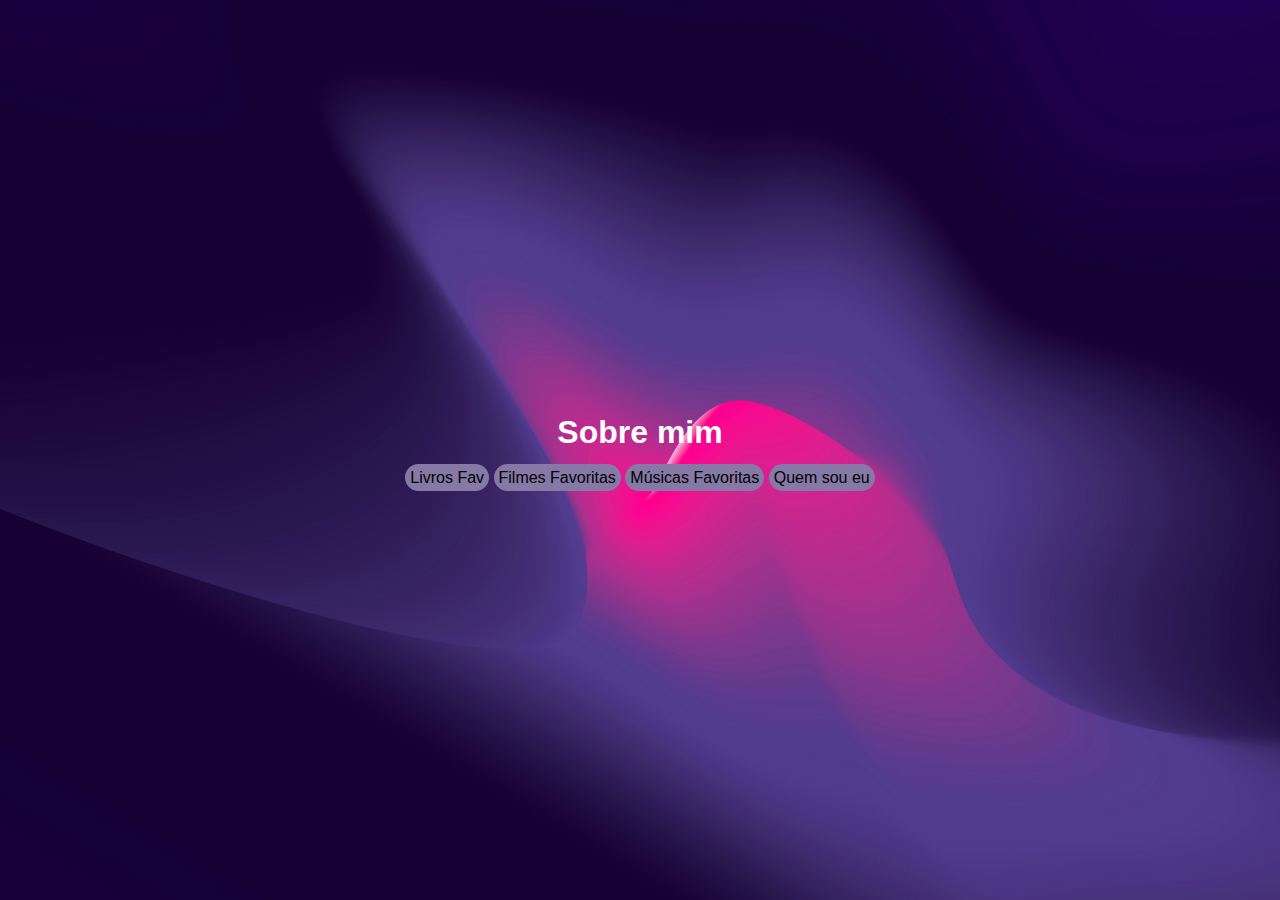
==== index.html @ a961ec55 "Add files via upload" ====
<!DOCTYPE html>
<html lang="pt-br" class="inicio-html">
<head>
<meta charset="UTF-8">
<meta name="viewport" content="width=device-width, initial-scale=1.0">
<title>Início</title>
<link rel="stylesheet" href="styles.css">
</head>

<body class="body-inicio">
<div class="container">
  <h1>Sobre mim</h1><br><a href="livros.html">Livros Fav</a>
  <a href="filmes.html">Filmes Favoritas</a>
  <a href="musicas.html">Músicas Favoritas</a>
  <a href="eu.html">Quem sou eu</a>
</div>
</body>
</html>
---- styles.css ----
@import url('https://fonts.googleapis.com/css2?family=Bebas+Neue&family=Pacifico&display=swap');

*{
    font-family: 'Gill Sans', 'Gill Sans MT', Calibri, 'Trebuchet MS', sans-serif;
    margin: 0px;
    text-align: center;
    box-sizing: border-box;
}
a{
    color: black;
    text-decoration:dashed;
    padding:5px;
    background-color: #8679a5;
    border-radius: 20px;
}
a:hover{
    background-color: #a797ce;
}

/*Quando já foi visitada*/

body{
    background-color: rgb(250, 230, 255);
}
nav{
    background-color: #211e37;
    padding: 10px;
}
header{
    font-family: "Pacifico", cursive;
    font-size: 25px;
    background-color: #8679a5;
    padding: 10px;
}
main{
    padding: 5px;
    
}
.inicio-html{
    
    height: 100%;
    margin: 0;
    display: flex;
    justify-content: center;
    align-items: center;
}
.container {
    text-align: center;
  }
  .body-inicio{
    color: white;
    background-size: cover;
    background-image: url(imagens/milad-fakurian-nY14Fs8pxT8-unsplash.jpg)
    
    
    
  }
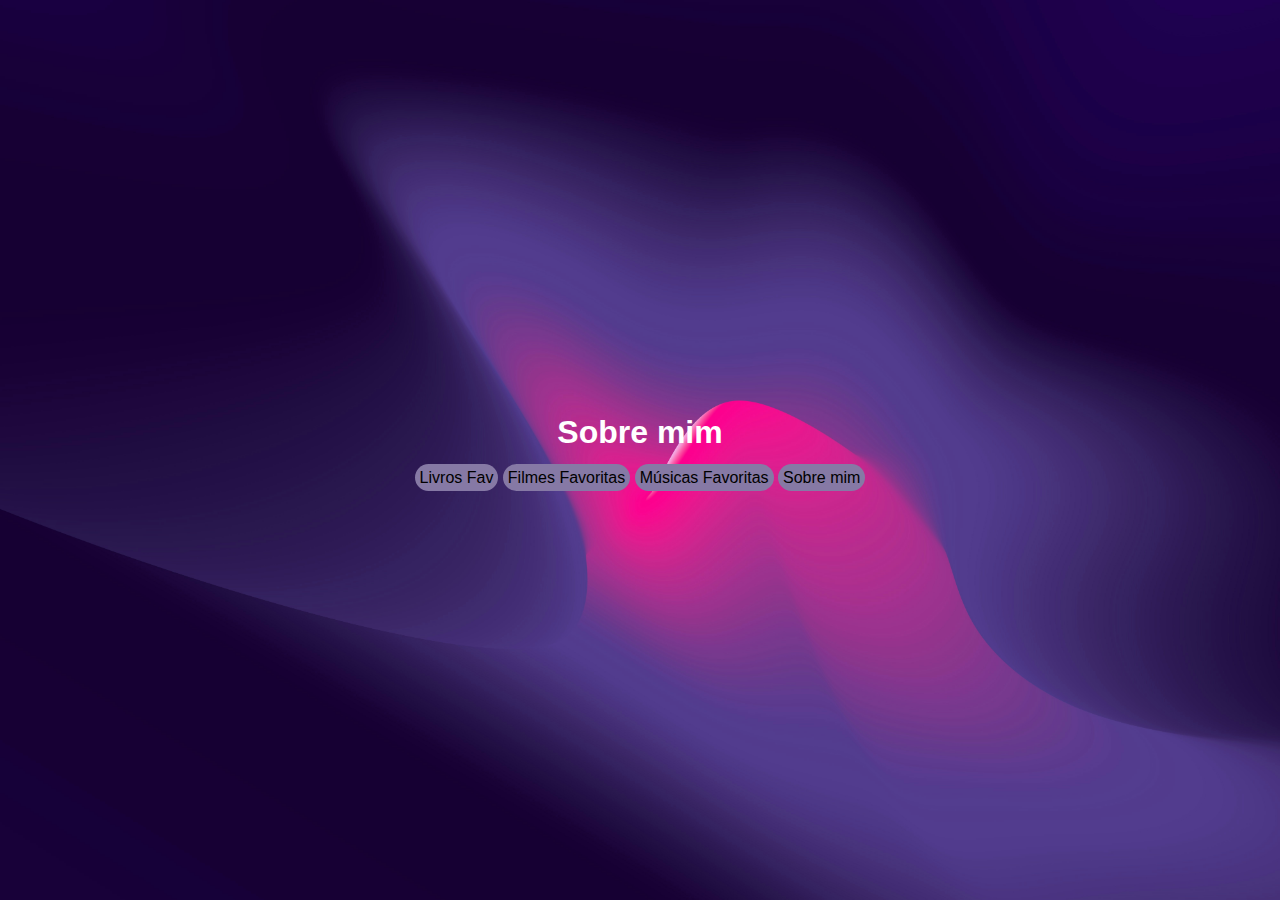
==== commit 9edee2e4: "Update index.html" ====
--- a/index.html
+++ b/index.html
@@ -9,10 +9,11 @@
 
 <body class="body-inicio">
 <div class="container">
-  <h1>Sobre mim</h1><br><a href="livros.html">Livros Fav</a>
-  <a href="filmes.html">Filmes Favoritas</a>
-  <a href="musicas.html">Músicas Favoritas</a>
-  <a href="eu.html">Quem sou eu</a>
+  <h1>Sobre mim</h1><br>
+  <a class="a_index" href="livros.html">Livros Fav</a>
+  <a class="a_index" href="filmes.html" >Filmes Favoritas</a>
+  <a class="a_index" href="musicas.html">Músicas Favoritas</a>
+  <a class="a_index" href="eu.html">Sobre mim</a>
 </div>
 </body>
 </html>
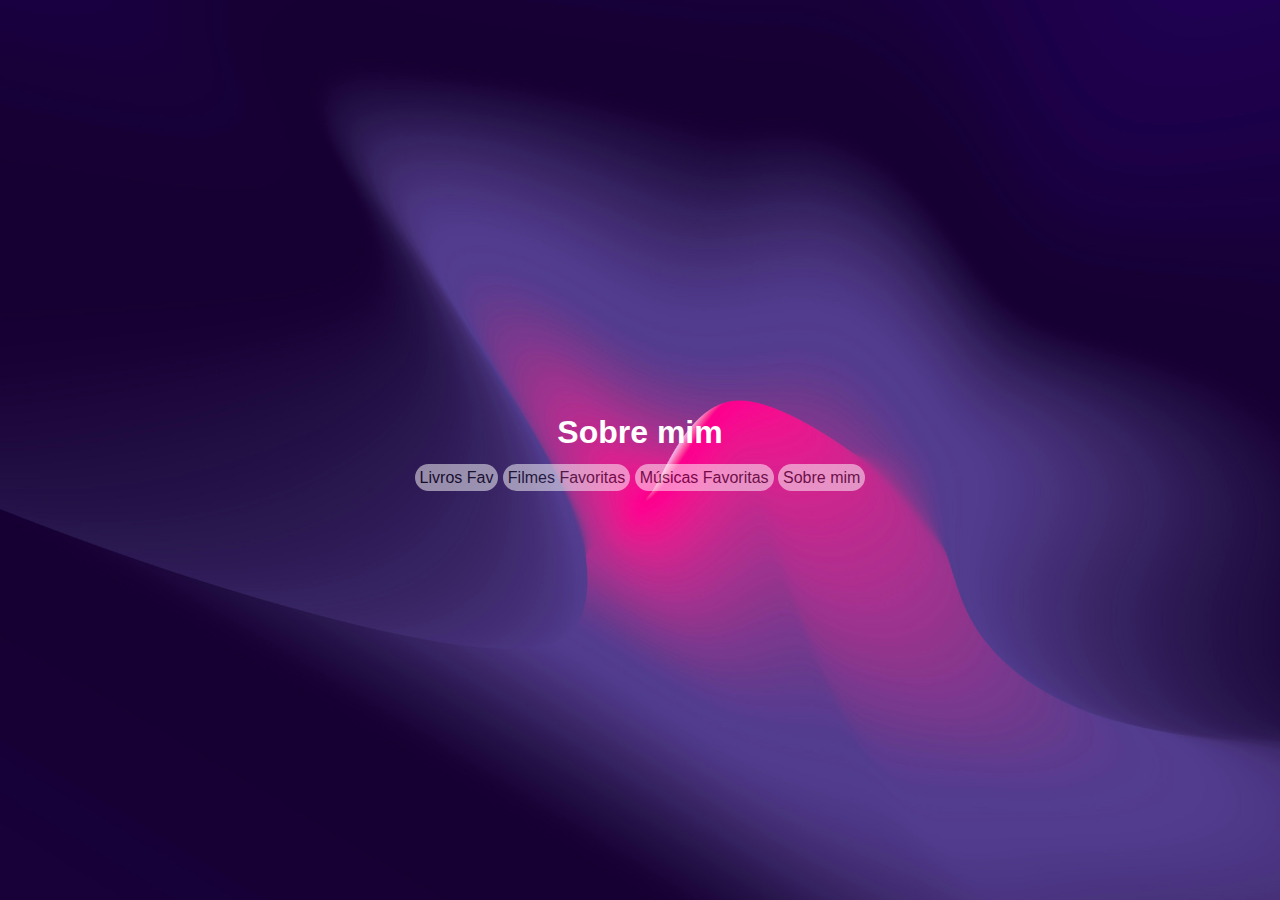
==== commit dfbab45d: "230320024" ====
--- a/index.html
+++ b/index.html
@@ -4,15 +4,15 @@
 <meta charset="UTF-8">
 <meta name="viewport" content="width=device-width, initial-scale=1.0">
 <title>Início</title>
-<link rel="stylesheet" href="styles.css">
+<link rel="stylesheet" href="style.css">
 </head>
 
 <body class="body-inicio">
 <div class="container">
   <h1>Sobre mim</h1><br>
-  <a class="a_index" href="livros.html">Livros Fav</a>
-  <a class="a_index" href="filmes.html" >Filmes Favoritas</a>
-  <a class="a_index" href="musicas.html">Músicas Favoritas</a>
+  <a class="a_index" href="livro.html">Livros Fav</a>
+  <a class="a_index" href="serie.html" >Filmes Favoritas</a>
+  <a class="a_index" href="musica.html">Músicas Favoritas</a>
   <a class="a_index" href="eu.html">Sobre mim</a>
 </div>
 </body>
--- a/style.css
+++ b/style.css
@@ -0,0 +1,327 @@
+@import url('https://fonts.googleapis.com/css2?family=Bebas+Neue&family=Pacifico&display=swap');
+
+/*geral--------------------*/
+*{
+    font-family: 'Gill Sans', 'Gill Sans MT', Calibri, 'Trebuchet MS', sans-serif;
+    margin: 0px;
+    text-align: center;
+    box-sizing: border-box;
+}
+header{
+    font-family: "Pacifico", cursive;
+    font-size: 25px;
+    background-color: #D9D9D9;
+    padding: 30px;
+}
+
+
+a{
+    color: rgb(0, 0, 0);
+    text-decoration:none;
+    padding:5px;
+    background-color: #ffffff;
+    border-radius: 20px;
+}
+a:hover{
+  background-color: #a797ce;
+}
+
+nav{
+    padding: 10px;
+    background: rgb(40,40,40);
+  background: linear-gradient(90deg, rgba(40,40,40,1) 0%, rgba(89,89,89,1) 57%, rgba(157,157,157,1) 100%);
+}
+  
+.container {
+  text-align: center;
+}
+
+/*--------------------------------------*/
+
+
+/*Spoty---------------------------------*/
+
+.ranking{
+  font-size: 40px;
+  
+}
+.musica_table{
+  
+ white-space: nowrap;
+}
+.musica_table tr{
+  font-size: 20px;
+}
+.main_musica{
+  width: 100%;
+  
+  
+}
+.main_musica table{
+  
+  margin-top: 2%;
+  margin-left: 10%;
+  margin-right: 10%;
+}
+.img_musica{
+  width: 70px;
+}
+.img_spotify{
+  width: 50px;
+  
+}
+
+
+.musica_table a:hover{
+  background-color: #1ed760;
+  
+}
+.nav_musicas{
+  background: rgb(30,215,96);
+background: linear-gradient(90deg, rgba(30,215,96,1) 0%, rgba(10,68,21,1) 50%, rgba(30,215,96,1) 100%);   
+}
+.header_musica{
+  background-color: #1ed760;
+  color: rgb(25 20 20);
+}
+
+.play_div{
+  margin-top: 30px;
+  margin-left: 40px;
+  text-align: start;
+}
+.play{
+  
+  background-color: rgb(30,215,96);
+  font-size: 40px;
+}
+.play:hover{
+  background-color: rgb(28, 145, 69);
+  
+}
+
+
+/*--------------------------------------*/
+
+
+/*Livros---------------------------------*/
+
+
+
+  .nav_livros{
+    background-color: #211e37; 
+}
+  .parallax_biblioteca{
+    background-image: url(imagens/360_F_340078556_YD52qpLaiTbO5E0OF90FuOaAq3sZr8yF.jpg);
+  
+    background-repeat: no-repeat;
+    background-size: cover;
+    background-position: center;
+    background-attachment: fixed;
+  }
+  .all_livro{
+    display: flex;
+    margin-bottom: 20px;
+    flex-wrap: nowrap;
+  }
+  .container_img_livro{
+    display: flex;
+    align-items: center;
+    justify-items: center;
+  }
+  .img_livro{
+    width: 200px;
+    max-width: 200px;
+    min-width: 20px;
+  }
+  
+  
+  .container_info_livro{
+    position: relative;
+    padding: 20px;
+    
+  }
+  .header_info_livro li{
+    list-style: number inside;
+  }
+  .main_info_livro{
+    padding-top: 10px;
+  }
+  
+  .footer_info_livro a{
+    margin: 10px;
+    
+    color: white;
+    background-color: rgb(40,40,40);
+    border-bottom: 0px;
+  }
+  .footer_info_livro{
+    position: absolute; 
+        bottom: 10px;
+        width: 100%;
+        
+        text-align: center;
+    
+  }
+  .footer_info_livro a:hover{
+    color: white;
+    background-color: rgb(105, 105, 105);
+  }
+  .footer_info_livro{
+    margin-top: 20px;
+    
+  }
+
+  /*--------------------------------------*/
+
+
+  /*Eu---------------------------------*/
+ 
+  .body_eu{
+    
+      height: 100%;
+      overflow-y: hidden;
+      overflow-x: hidden;
+      
+  }
+  .main_eu{
+    display: flex;
+    width: 100%;
+  }
+  .texto_eu{
+   
+  }
+ 
+  .img_gabriel{
+    width: 45%;
+    max-width: 20%;
+    
+  }
+  /*.img_gabriel{
+    position: absolute;
+    margin-right: 0px;
+    
+  }
+  .nav_eu{
+  background-color: rgb(49, 47, 44);
+}
+*/
+.container_texto_eu{
+  
+  width: 55%;
+  font-size: 30px;
+  
+}
+  
+
+
+  /*--------------------------------------*/
+
+
+  /*index--------------------------------*/
+  .a_index{
+    background-color: white;
+    /* ele muda a opacidade do a */
+    opacity: 0.5;
+}
+  .body-inicio{
+  color: white;
+  background-size: cover;
+  background-image: url(imagens/teste.jpg) 
+}
+.inicio-html{
+    
+    height: 100%;
+    margin: 0;
+    display: flex;
+    justify-content: center;
+    align-items: center;
+}
+  /*--------------------------------------*/
+
+
+
+
+
+
+
+
+
+
+
+
+
+
+
+  /*Séries---------------------------------*/
+  .header_filmes{
+  background-color: rgb(229, 9, 20);
+  color: white;
+  }
+  .nav_series{
+    background-color: rgb(117, 33, 33);
+}
+ .main_serie html{
+  background-color: #141414;
+  width: 100%;
+ }
+  .space_trailer{
+    width: 20px;
+  }
+  
+  .container_all_trailer{
+    margin-top: 100px;
+    margin-left: 20px;
+    margin-right: 20px;
+    
+    display: flex;
+    flex-wrap: wrap;
+    background-color: transparent;
+    
+  }
+  .container_trailer{
+    background-color: transparent;
+  }
+  .trailer{
+    border-radius: 30px;
+    
+  }
+  
+  .a_trailer:hover{
+     background-color: transparent;
+      .imagem_trailer{
+       filter: blur()
+     }
+   }
+
+  /*--------------------------------------*/
+
+
+
+
+
+
+
+
+
+
+
+
+
+
+
+
+
+
+
+
+
+
+
+  /*Não vou mexer*/
+  .space{
+    width: 40%;
+  }
+  
+
+  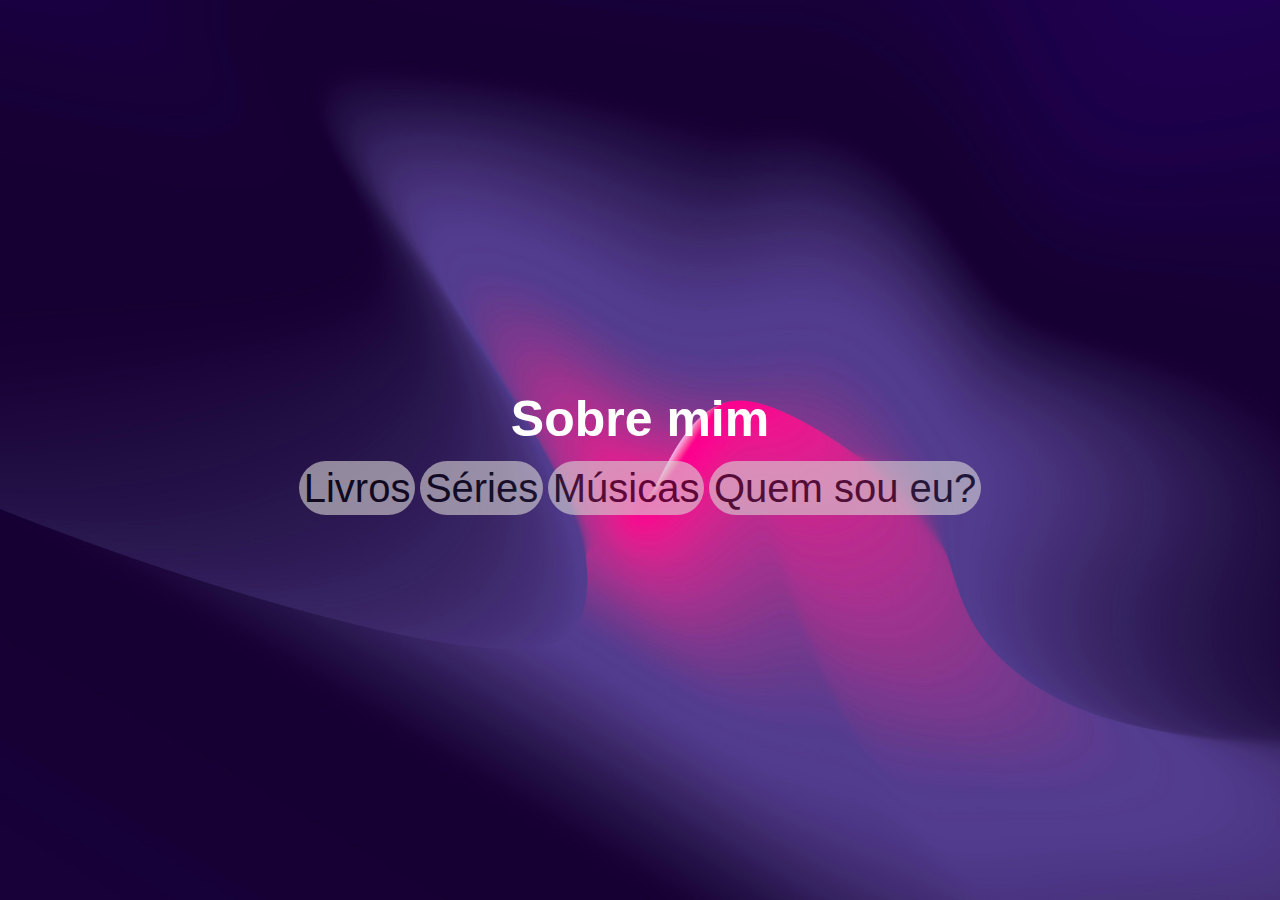
==== commit 4c61be6a: "final" ====
--- a/index.html
+++ b/index.html
@@ -9,11 +9,11 @@
 
 <body class="body-inicio">
 <div class="container">
-  <h1>Sobre mim</h1><br>
-  <a class="a_index" href="livro.html">Livros Fav</a>
-  <a class="a_index" href="serie.html" >Filmes Favoritas</a>
-  <a class="a_index" href="musica.html">Músicas Favoritas</a>
-  <a class="a_index" href="eu.html">Sobre mim</a>
+  <h1 class="nome_index">Sobre mim</h1><br>
+  <a class="a_index" href="livro.html">Livros</a>
+  <a class="a_index" href="serie.html" >Séries</a>
+  <a class="a_index" href="musica.html">Músicas</a>
+  <a class="a_index" href="eu.html">Quem sou eu?</a>
 </div>
 </body>
 </html>
--- a/style.css
+++ b/style.css
@@ -13,17 +13,21 @@
     background-color: #D9D9D9;
     padding: 30px;
 }
+ol{
+  padding: 0;
+}
 
 
 a{
     color: rgb(0, 0, 0);
     text-decoration:none;
     padding:5px;
-    background-color: #ffffff;
+    background-color: #dad6d6;
     border-radius: 20px;
 }
 a:hover{
-  background-color: #a797ce;
+  background-color: black;
+  color: #ffffff;
 }
 
 nav{
@@ -38,24 +42,46 @@
 
 /*--------------------------------------*/
 
+/*index--------------------------------*/
+.nome_index{
+  font-size: 50px;
+}
+.a_index{
+  font-size: 40px;
+  border-radius: 50px;
+  opacity: 0.6;
+  
+}
+.a_index:hover{
+
+}
+.body-inicio{
+color: white;
+width: 100%;
+background-size: cover;
+background-image: url(imagens/teste.jpg) 
+}
+.inicio-html{
+  
+  height: 100%;
+  margin: 0;
+  display: flex;
+  justify-content: center;
+  align-items: center;
+}
+/*--------------------------------------*/
 
 /*Spoty---------------------------------*/
 
 .ranking{
-  font-size: 40px;
-  
-}
-.musica_table{
-  
- white-space: nowrap;
+  font-size: 200%;
+  
 }
 .musica_table tr{
   font-size: 20px;
 }
 .main_musica{
   width: 100%;
-  
-  
 }
 .main_musica table{
   
@@ -64,17 +90,18 @@
   margin-right: 10%;
 }
 .img_musica{
-  width: 70px;
-}
+  width: 95%;
+}
+
 .img_spotify{
-  width: 50px;
-  
-}
+  width: 45%;
+  
+}
+
 
 
 .musica_table a:hover{
-  background-color: #1ed760;
-  
+  background-color: transparent;
 }
 .nav_musicas{
   background: rgb(30,215,96);
@@ -119,10 +146,12 @@
     background-position: center;
     background-attachment: fixed;
   }
+
+  .main_livro{
+    padding: 4%;
+  }
   .all_livro{
     display: flex;
-    margin-bottom: 20px;
-    flex-wrap: nowrap;
   }
   .container_img_livro{
     display: flex;
@@ -131,31 +160,27 @@
   }
   .img_livro{
     width: 200px;
-    max-width: 200px;
-    min-width: 20px;
-  }
-  
-  
+  }
   .container_info_livro{
     position: relative;
-    padding: 20px;
-    
+    padding: 10px;
   }
   .header_info_livro li{
     list-style: number inside;
   }
   .main_info_livro{
     padding-top: 10px;
+    padding-bottom: 40px;
   }
   
   .footer_info_livro a{
     margin: 10px;
-    
     color: white;
     background-color: rgb(40,40,40);
     border-bottom: 0px;
   }
   .footer_info_livro{
+    
     position: absolute; 
         bottom: 10px;
         width: 100%;
@@ -168,7 +193,7 @@
     background-color: rgb(105, 105, 105);
   }
   .footer_info_livro{
-    margin-top: 20px;
+    margin-bottom: 5px;
     
   }
 
@@ -176,84 +201,40 @@
 
 
   /*Eu---------------------------------*/
- 
-  .body_eu{
-    
-      height: 100%;
-      overflow-y: hidden;
-      overflow-x: hidden;
-      
-  }
-  .main_eu{
-    display: flex;
-    width: 100%;
-  }
-  .texto_eu{
-   
-  }
- 
+
   .img_gabriel{
     width: 45%;
     max-width: 20%;
-    
-  }
-  /*.img_gabriel{
-    position: absolute;
-    margin-right: 0px;
-    
-  }
-  .nav_eu{
-  background-color: rgb(49, 47, 44);
-}
-*/
-.container_texto_eu{
-  
-  width: 55%;
-  font-size: 30px;
-  
-}
+  }
+ 
+  .body_eu{
+    overflow-y: hidden;
+    width: 100%;
+  }
+  .main_eu{
+    display: flex;
+    width: 100%;
+  }
+  .txt_eu{
+   font-size: 150%;
+  }
+ 
+  .container_texto_eu{
+    width: 100%;
+  }
+ 
   
 
 
   /*--------------------------------------*/
 
 
-  /*index--------------------------------*/
-  .a_index{
-    background-color: white;
-    /* ele muda a opacidade do a */
-    opacity: 0.5;
-}
-  .body-inicio{
-  color: white;
-  background-size: cover;
-  background-image: url(imagens/teste.jpg) 
-}
-.inicio-html{
-    
-    height: 100%;
-    margin: 0;
-    display: flex;
-    justify-content: center;
-    align-items: center;
-}
-  /*--------------------------------------*/
-
-
-
-
-
-
-
-
-
-
-
-
-
-
 
   /*Séries---------------------------------*/
+  .main_serie{
+    padding: 4%;
+    
+  }
   .header_filmes{
   background-color: rgb(229, 9, 20);
   color: white;
@@ -261,38 +242,42 @@
   .nav_series{
     background-color: rgb(117, 33, 33);
 }
- .main_serie html{
-  background-color: #141414;
-  width: 100%;
- }
-  .space_trailer{
-    width: 20px;
-  }
-  
-  .container_all_trailer{
-    margin-top: 100px;
-    margin-left: 20px;
+ 
+  .all_serie{
+    padding: 1%;
+    display: flex;
+    border-radius: 10px;
+    background-color: rgb(231, 226, 226);
+  }
+  .space_all{
+    padding: 1%;
+  }
+  .container_trailer_serie{
+   
+    display: flex;
+    align-items: center;
+    justify-content: center;
+  }
+  .trailer_serie{
+    
     margin-right: 20px;
-    
-    display: flex;
-    flex-wrap: wrap;
-    background-color: transparent;
-    
-  }
-  .container_trailer{
-    background-color: transparent;
-  }
-  .trailer{
-    border-radius: 30px;
-    
-  }
-  
-  .a_trailer:hover{
-     background-color: transparent;
-      .imagem_trailer{
-       filter: blur()
-     }
-   }
+    border-radius: 20px;
+    
+  }
+  .info_serie{
+    padding: 10px;
+    font-size: 100%;
+  }
+  .titulo_serie{
+    align-items: center;
+    width: 100%;
+  }
+  .titulo_serie li{
+    list-style: number inside;
+  }
+  .sobre_serie{
+
+  }
 
   /*--------------------------------------*/
 
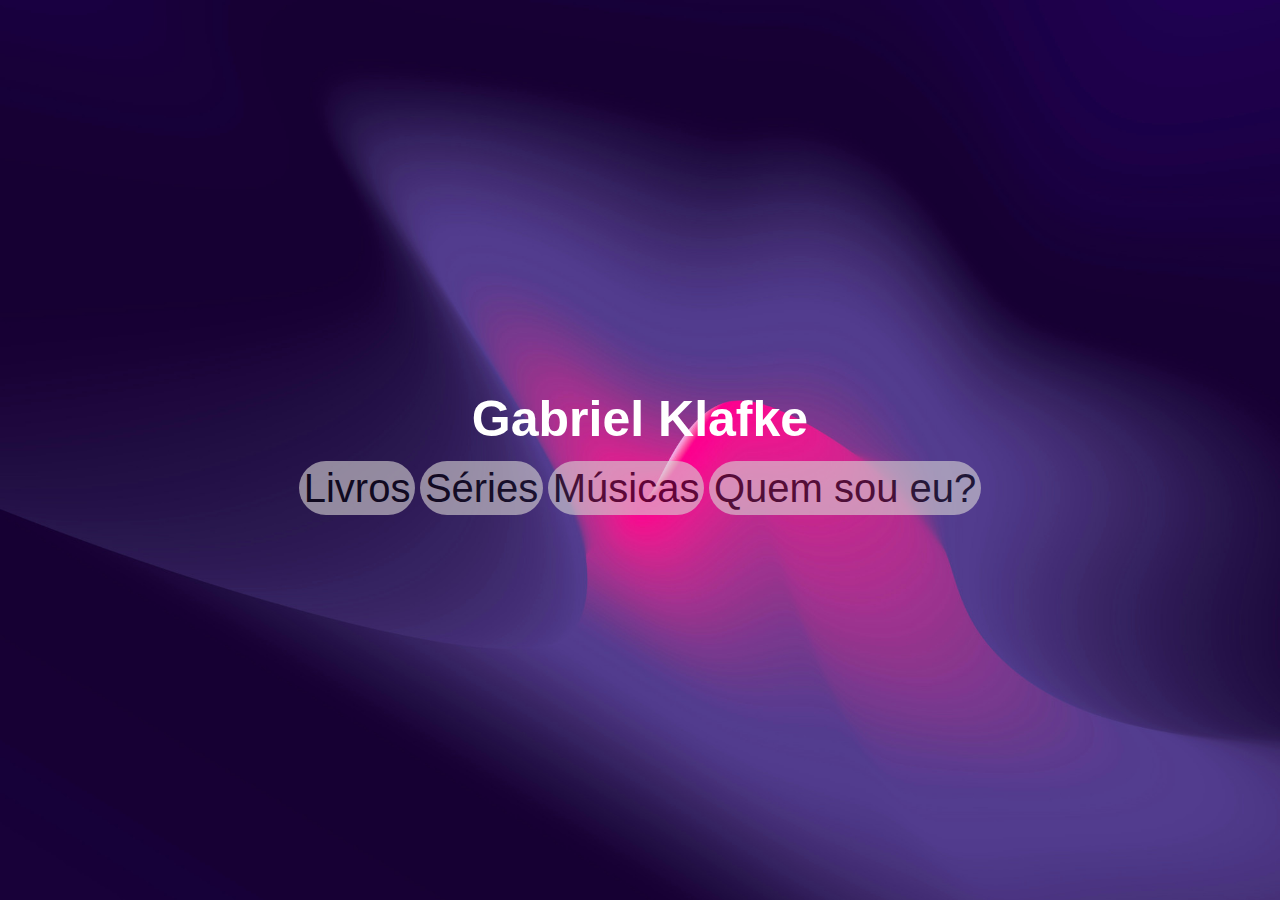
==== commit 816271e0: "a" ====
--- a/index.html
+++ b/index.html
@@ -9,7 +9,7 @@
 
 <body class="body-inicio">
 <div class="container">
-  <h1 class="nome_index">Sobre mim</h1><br>
+  <h1 class="nome_index">Gabriel Klafke</h1><br>
   <a class="a_index" href="livro.html">Livros</a>
   <a class="a_index" href="serie.html" >Séries</a>
   <a class="a_index" href="musica.html">Músicas</a>
--- a/style.css
+++ b/style.css
@@ -23,7 +23,7 @@
     text-decoration:none;
     padding:5px;
     background-color: #dad6d6;
-    border-radius: 20px;
+    border-radius: 14px;
 }
 a:hover{
   background-color: black;
@@ -138,20 +138,15 @@
   .nav_livros{
     background-color: #211e37; 
 }
-  .parallax_biblioteca{
-    background-image: url(imagens/360_F_340078556_YD52qpLaiTbO5E0OF90FuOaAq3sZr8yF.jpg);
-  
-    background-repeat: no-repeat;
-    background-size: cover;
-    background-position: center;
-    background-attachment: fixed;
-  }
-
   .main_livro{
     padding: 4%;
   }
   .all_livro{
-    display: flex;
+    padding: 1%;
+    display: flex;
+    border-radius: 10px;
+    background-color: rgb(231, 226, 226);
+    
   }
   .container_img_livro{
     display: flex;
@@ -275,33 +270,9 @@
   .titulo_serie li{
     list-style: number inside;
   }
-  .sobre_serie{
-
-  }
+
 
   /*--------------------------------------*/
-
-
-
-
-
-
-
-
-
-
-
-
-
-
-
-
-
-
-
-
-
-
 
   /*Não vou mexer*/
   .space{
